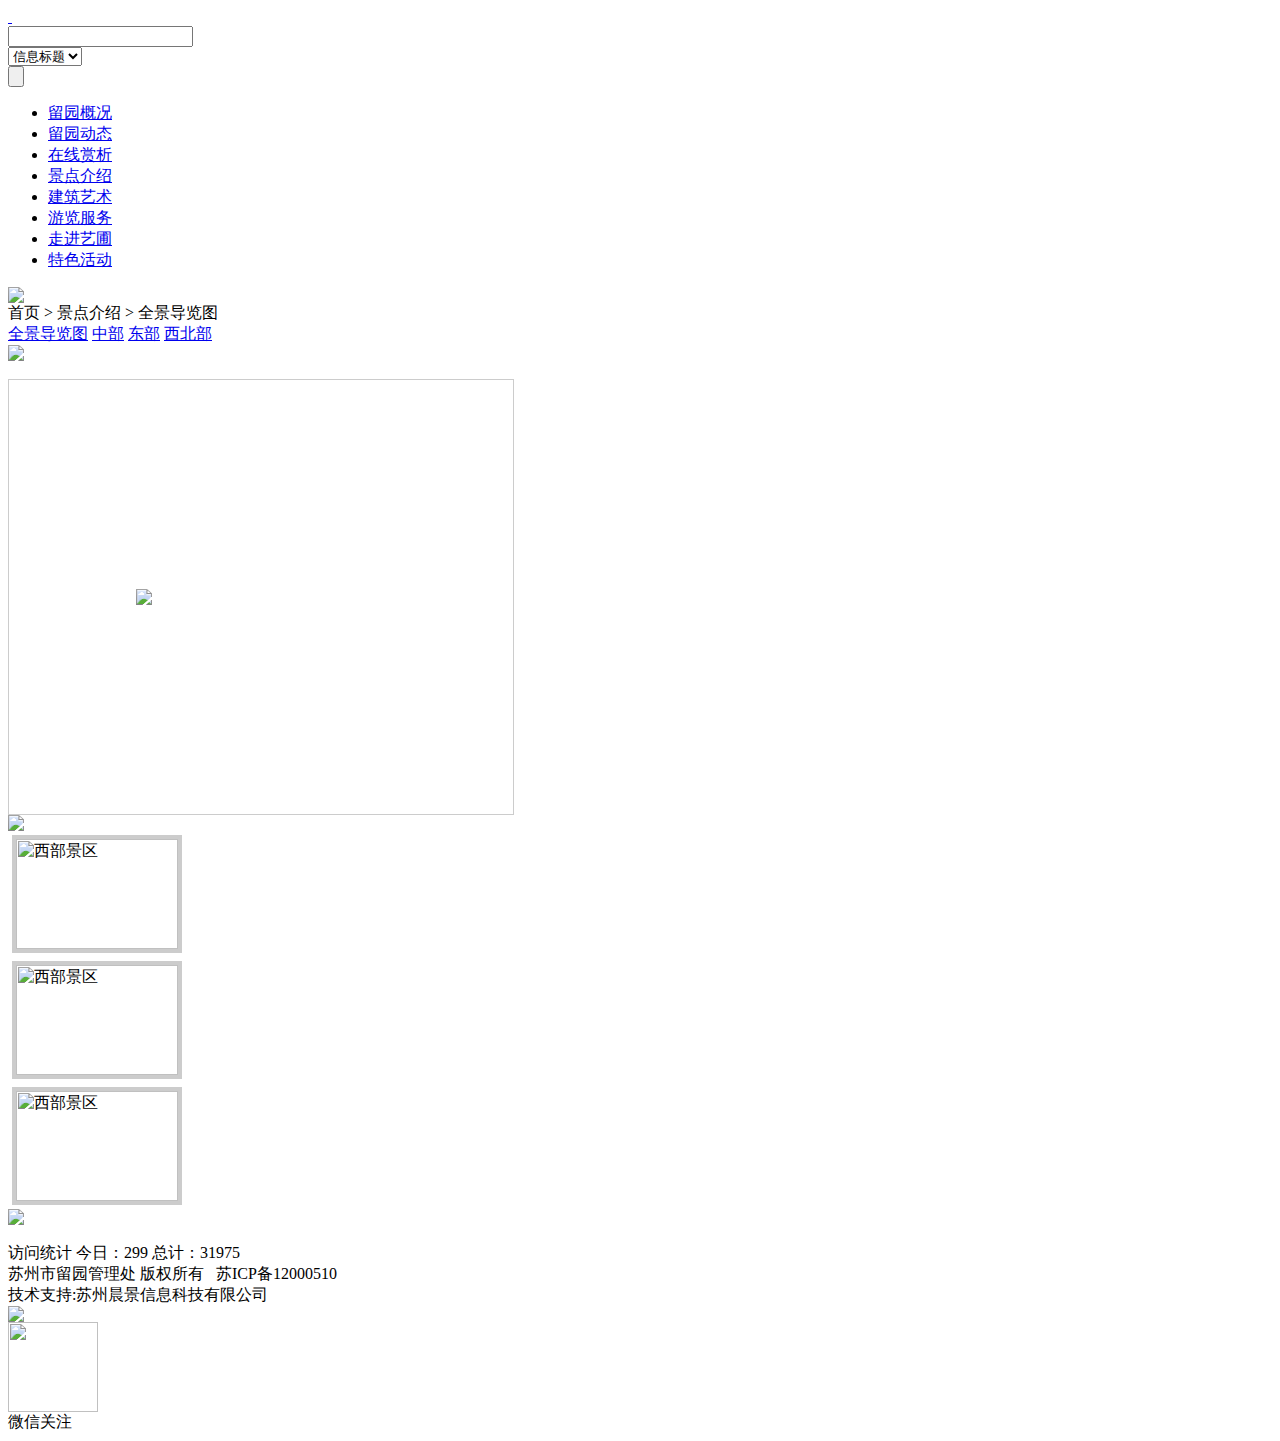
==== VirtualTour/VirtualTour/Index.html @ 85b45009 "1" ====
﻿<html xmlns="http://www.w3.org/1999/xhtml">
<head>
    <meta http-equiv="Content-Type" content="text/html; charset=utf-8">
    <title>苏州园林 四大名园  留园  景点介绍  全景导览图</title>
    <meta name="keywords" content="苏州园林 四大名园  留园">
    <meta name="description" content="苏州园林 四大名园  留园">
    <meta name="robots" content="苏州园林 四大名园  留园">
    <meta http-equiv="Content-Type" content="text/html; charset=utf-8">
    <link href="/Public/gardenly/sub.css?v=1" rel="stylesheet" type="text/css">
    <link rel="icon" href="favicon.ico">
    <link rel="shortcut icon" href="favicon.ico">
    <script src="http://code.jquery.com/jquery-1.4.2.min.js"></script>
    <style type="text/css">
        <!--

        #place {
            overflow: hidden;
            width: 189px;
            height: 378px;
        }

            #place img {
                width: 162px;
                height: 110px;
                border: 4px solid #ccc;
                margin: 4px;
            }

        .bc {
            border: 4px solid red;
        }

        #inplace {
            float: left;
            height: 800%;
        }

        #place1 {
        }

        #place2 {
        }
        -->
    </style>
</head>

<body>
    <div class="container">

        <div class="header">
            <div id="home"><a href="/index.php">&nbsp; </a></div>
            <div class="search">
                <form action="/index.php/News/search.html" method="post">
                    <input type="text" name="search" class="searchtext">
                    <div class="searchTypeDiv">
                        <select class="searchType" name="searchType">
                            <option value="1">信息标题</option>
                        </select>
                    </div>
                    <input type="submit" class="searchbtn" value="">
                </form>
            </div>
            <div class="menu">
                <ul id="jsddm">
                    <li class="fli"><a href="/index.php/Gaikuang.html">留园概况</a></li>
                    <li><a href="/index.php/News/cate/page/93.html">留园动态</a></li>
                    <li><a href="/index.php/Shangxi.html">在线赏析</a></li>
                    <li><a href="/index.php/Jingdian.html">景点介绍</a></li>
                    <li><a href="/index.php/Jianzhu.html">建筑艺术</a></li>
                    <li><a href="/index.php/Liulan.html">游览服务</a></li>
                    <li><a href="/index.php/Yipu.html">走进艺圃</a></li>
                    <li><a href="/index.php/Tese.html">特色活动</a></li>
                </ul>
            </div>
            <div class="flash">
                <img src="/Public/gardenly/images/jingdian.png">
            </div>
        </div>
        <div class="maincontent">
            <div class="mc-header">
                <span class="fltlft">首页 &gt; 景点介绍 &gt; 全景导览图  </span>
            </div>
            <div class="mc-mid">
                <div class="innersidebar">
                    <div id="innernav">
                        <a href="/index.php/jingdian/index/page/115.html" class="link">全景导览图</a>
                        <a href="/index.php/jingdian/index/page/116.html">中部</a>				    	<a href="/index.php/jingdian/index/page/117.html">东部</a>				    	<a href="/index.php/jingdian/index/page/118.html">西北部</a>
                    </div>
                </div>
                <div class="innercontent">
                    <div class="ibox">
                        <a href="/index.php/jingdian/map.html">
                            <img src="/Public/gardenly/images/visual.png" border="0"></a><br clear="all">
                        <br clear="all">
                        <div id="pmcont" class="fltlft" style="width: 480px; height: 410px; padding: 12px; text-align: center; vertical-align: middle; border: 1px solid #ccc; display: block;">
                            <table style="width: 480px; height: 410px;">
                                <tbody>
                                    <tr>
                                        <td valign="middle">
                                            <div style="margin:0 auto; width:250px;">
                                            <a id="imga" href="/index.php/jingdian/pic/page/118/i/33.html">
                                                <img id="img" src="/Public/jdjs/x7.gif" style="max-height:300px;" border="0"></a>
                                                </div>
                                        </td>
                                    </tr>
                                </tbody>
                            </table>
                        </div>
                        <div class="fltlft">
                            <div>
                                <a href="javascript:void(0);" onclick="up();return false;">
                                    <img src="/Public/gardenly/images/s-top.png" border="0"></a>
                            </div>
                            <div id="place">
                                <div id="inplace">
                                    <div id="place1">
                                        <img src="/Public/jdjs/x7.gif" alt="西部景区" rel="/index.php/jingdian/pic/page/118/i/33.html"><img src="/Public/jdjs/x6.gif" alt="西部景区" rel="/index.php/jingdian/pic/page/118/i/32.html"><img src="/Public/jdjs/x5.gif" alt="西部景区" rel="/index.php/jingdian/pic/page/118/i/31.html"><img src="/Public/jdjs/x4.gif" alt="至乐亭" rel="/index.php/jingdian/pic/page/118/i/30.html"><img src="/Public/jdjs/x3.gif" alt="舒啸亭" rel="/index.php/jingdian/pic/page/118/i/29.html"><img src="/Public/jdjs/x2.gif" alt="活泼坡地" rel="/index.php/jingdian/pic/page/118/i/28.html"><img src="/Public/jdjs/x1.gif" alt="盛家祠堂" rel="/index.php/jingdian/pic/page/118/i/27.html"><img src="/Public/jdjs/d14.gif" alt="东部景区" rel="/index.php/jingdian/pic/page/117/i/26.html"><img src="/Public/jdjs/d13.gif" alt="东部景区" rel="/index.php/jingdian/pic/page/117/i/25.html"><img src="/Public/jdjs/d12.gif" alt="东部景区" rel="/index.php/jingdian/pic/page/117/i/24.html"><img src="/Public/jdjs/d11.gif" alt="东部景区" rel="/index.php/jingdian/pic/page/117/i/23.html"><img src="/Public/jdjs/d10.gif" alt="还我读书斋" rel="/index.php/jingdian/pic/page/117/i/22.html"><img src="/Public/jdjs/d9.gif" alt="揖峰轩" rel="/index.php/jingdian/pic/page/117/i/21.html"><img src="/Public/jdjs/d8.gif" alt="林泉奢硕之馆" rel="/index.php/jingdian/pic/page/117/i/20.html"><img src="/Public/jdjs/d7.gif" alt="冠云台" rel="/index.php/jingdian/pic/page/117/i/19.html">
                                        <img src="/Public/jdjs/d6.gif" alt="佳晴喜雨快雪之亭" rel="/index.php/jingdian/pic/page/117/i/18.html"><img src="/Public/jdjs/d5.gif" alt="冠云峰" rel="/index.php/jingdian/pic/page/117/i/17.html"><img src="/Public/jdjs/d4.gif" alt="冠云楼" rel="/index.php/jingdian/pic/page/117/i/16.html"><img src="/Public/jdjs/d3.gif" alt="冠云亭" rel="/index.php/jingdian/pic/page/117/i/15.html"><img src="/Public/jdjs/d2.gif" alt="冠云峰" rel="/index.php/jingdian/pic/page/117/i/14.html"><img src="/Public/jdjs/d1.gif" alt="五峰仙馆" rel="/index.php/jingdian/pic/page/117/i/13.html"><img src="/Public/jdjs/12.gif" alt="古木交柯" rel="/index.php/jingdian/pic/page/116/i/12.html"><img src="/Public/jdjs/11.gif" alt="明瑟楼" rel="/index.php/jingdian/pic/page/116/i/11.html"><img src="/Public/jdjs/10.gif" alt="可亭" rel="/index.php/jingdian/pic/page/116/i/10.html"><img src="/Public/jdjs/9.gif" alt="绿荫" rel="/index.php/jingdian/pic/page/116/i/9.html">
                                        <img src="/Public/jdjs/8.gif" alt="闻木樨香轩" rel="/index.php/jingdian/pic/page/116/i/8.html"><img src="/Public/jdjs/7.gif" alt="远翠阁" rel="/index.php/jingdian/pic/page/116/i/7.html"><img src="/Public/jdjs/6.gif" alt="汲古得绠处" rel="/index.php/jingdian/pic/page/116/i/6.html"><img src="/Public/jdjs/5.gif" alt="清风池馆" rel="/index.php/jingdian/pic/page/116/i/5.html"><img src="/Public/jdjs/4.gif" alt="曲溪楼" rel="/index.php/jingdian/pic/page/116/i/4.html"><img src="/Public/jdjs/3.gif" alt="濠濮亭" rel="/index.php/jingdian/pic/page/116/i/3.html"><img src="/Public/jdjs/2.gif" alt="小蓬莱" rel="/index.php/jingdian/pic/page/116/i/2.html"><img src="/Public/jdjs/1.gif" alt="涵碧山房" rel="/index.php/jingdian/pic/page/116/i/1.html">
                                    </div>
                                    <div id="place2">
                                        <img src="/Public/jdjs/x7.gif" alt="西部景区" rel="/index.php/jingdian/pic/page/118/i/33.html"><img src="/Public/jdjs/x6.gif" alt="西部景区" rel="/index.php/jingdian/pic/page/118/i/32.html"><img src="/Public/jdjs/x5.gif" alt="西部景区" rel="/index.php/jingdian/pic/page/118/i/31.html"><img src="/Public/jdjs/x4.gif" alt="至乐亭" rel="/index.php/jingdian/pic/page/118/i/30.html"><img src="/Public/jdjs/x3.gif" alt="舒啸亭" rel="/index.php/jingdian/pic/page/118/i/29.html"><img src="/Public/jdjs/x2.gif" alt="活泼坡地" rel="/index.php/jingdian/pic/page/118/i/28.html"><img src="/Public/jdjs/x1.gif" alt="盛家祠堂" rel="/index.php/jingdian/pic/page/118/i/27.html"><img src="/Public/jdjs/d14.gif" alt="东部景区" rel="/index.php/jingdian/pic/page/117/i/26.html"><img src="/Public/jdjs/d13.gif" alt="东部景区" rel="/index.php/jingdian/pic/page/117/i/25.html"><img src="/Public/jdjs/d12.gif" alt="东部景区" rel="/index.php/jingdian/pic/page/117/i/24.html"><img src="/Public/jdjs/d11.gif" alt="东部景区" rel="/index.php/jingdian/pic/page/117/i/23.html"><img src="/Public/jdjs/d10.gif" alt="还我读书斋" rel="/index.php/jingdian/pic/page/117/i/22.html"><img src="/Public/jdjs/d9.gif" alt="揖峰轩" rel="/index.php/jingdian/pic/page/117/i/21.html">
                                        <img src="/Public/jdjs/d8.gif" alt="林泉奢硕之馆" rel="/index.php/jingdian/pic/page/117/i/20.html"><img src="/Public/jdjs/d7.gif" alt="冠云台" rel="/index.php/jingdian/pic/page/117/i/19.html"><img src="/Public/jdjs/d6.gif" alt="佳晴喜雨快雪之亭" rel="/index.php/jingdian/pic/page/117/i/18.html"><img src="/Public/jdjs/d5.gif" alt="冠云峰" rel="/index.php/jingdian/pic/page/117/i/17.html"><img src="/Public/jdjs/d4.gif" alt="冠云楼" rel="/index.php/jingdian/pic/page/117/i/16.html"><img src="/Public/jdjs/d3.gif" alt="冠云亭" rel="/index.php/jingdian/pic/page/117/i/15.html"><img src="/Public/jdjs/d2.gif" alt="冠云峰" rel="/index.php/jingdian/pic/page/117/i/14.html"><img src="/Public/jdjs/d1.gif" alt="五峰仙馆" rel="/index.php/jingdian/pic/page/117/i/13.html"><img src="/Public/jdjs/12.gif" alt="古木交柯" rel="/index.php/jingdian/pic/page/116/i/12.html"><img src="/Public/jdjs/11.gif" alt="明瑟楼" rel="/index.php/jingdian/pic/page/116/i/11.html"><img src="/Public/jdjs/10.gif" alt="可亭" rel="/index.php/jingdian/pic/page/116/i/10.html"><img src="/Public/jdjs/9.gif" alt="绿荫" rel="/index.php/jingdian/pic/page/116/i/9.html"><img src="/Public/jdjs/8.gif" alt="闻木樨香轩" rel="/index.php/jingdian/pic/page/116/i/8.html"><img src="/Public/jdjs/7.gif" alt="远翠阁" rel="/index.php/jingdian/pic/page/116/i/7.html"><img src="/Public/jdjs/6.gif" alt="汲古得绠处" rel="/index.php/jingdian/pic/page/116/i/6.html">
                                        <img src="/Public/jdjs/5.gif" alt="清风池馆" rel="/index.php/jingdian/pic/page/116/i/5.html"><img src="/Public/jdjs/4.gif" alt="曲溪楼" rel="/index.php/jingdian/pic/page/116/i/4.html"><img src="/Public/jdjs/3.gif" alt="濠濮亭" rel="/index.php/jingdian/pic/page/116/i/3.html"><img src="/Public/jdjs/2.gif" alt="小蓬莱" rel="/index.php/jingdian/pic/page/116/i/2.html"><img src="/Public/jdjs/1.gif" alt="涵碧山房" rel="/index.php/jingdian/pic/page/116/i/1.html">
                                    </div>
                                </div>
                            </div>
                            <div>
                                <a href="javascript:void(0);" onclick="down();return false;">
                                    <img src="/Public/gardenly/images/s-bottom.png" border="0"></a>
                            </div>
                        </div>
                    </div>
                    <script>
					<!--
    var speed=100;
    var tab=document.getElementById("place");
    var tab1=document.getElementById("place1");
    var tab2=document.getElementById("place2");
    tab2.innerHTML=tab1.innerHTML;
    function Marquee(){
        if(tab2.offsetHeight-tab.scrollTop<=0)
            tab.scrollTop-=tab1.offsetHeight
        else{
            tab.scrollTop+=2;
        }
    }
    //	var MyMar=setInterval(Marquee,speed);
    //	tab.onmouseover=function() {clearInterval(MyMar)};
    //	tab.onmouseout=function() {MyMar=setInterval(Marquee,speed)};
    var nowImage=$("#place img").first();
    $("#place img").click(function(){
        nowImage = $(this);
        if(tab2.offsetHeight-tab.scrollTop<=0)
            tab.scrollTop-=tab1.offsetHeight;
        else{
            tab.scrollTop+=$(this).offset().top-737;
        }
						
        $("#img").attr("src",$(this).attr("src"));
        $("#imga").attr("href",$(this).attr("rel"));
    });
					
    var u=false;
    $("#pmcont").click(function(){
        if(u){
            up();
            nowImage = nowImage.prev();
        }else{
            down();
            nowImage = nowImage.next();
            /**
            if(!nowImage){
                nowImage = $("#place img").first();
            }
            **/
        }
        $("#img").attr("src",nowImage.attr("src"));
        $("#imga").attr("href",nowImage.attr("rel"));
    });
					
    $("#pmcont").mousemove(function(e){
        var positionY=e.pageY-$(this).offset().top;
        if(positionY<=$(this).height()/2){
            $(this).css({cursor:"url(/szliuyuan/Public/images/mouseup_is.cur)"});
            u=true;
        }else{
            $(this).css({cursor:"url(/szliuyuan/Public/images/mousedown_is.cur)"});
            u=false;
        }
    });
					
    $("#place").bind("mousewheel", function() {
        if(event.wheelDelta>0){
            up();
        }
        if(event.wheelDelta<0){
            down();
        }
        return false;
    });
						
    function up(){
        if(tab2.offsetHeight-tab.scrollTop<=0)
            tab.scrollTop-=tab1.offsetHeight;
        else{
            tab.scrollTop-=126;
        }
    }
    function down(){
        if(tab2.offsetHeight-tab.scrollTop<=0)
            tab.scrollTop-=tab1.offsetHeight;
        else{
            tab.scrollTop+=126;
        }
    }
    -->
                    </script>
                </div>
                <br clear="all">
            </div>
            <div class="mc-btm"></div>
        </div>
        <div class="footer">
            访问统计   今日：299 
		总计：31975 
            <br>
            苏州市留园管理处 版权所有  &nbsp; 苏ICP备12000510<br>
            技术支持:苏州晨景信息科技有限公司<br>
            <div id="loyyy">
                <script type="text/javascript">
                    document.write(unescape("%3Cspan id='_ideConac' %3E%3C/span%3E%3Cscript src='http://dcs.conac.cn/js/11/181/0000/60394137/CA111810000603941370001.js' type='text/javascript'%3E%3C/script%3E"));
                </script>
                <span id="_ideConac"><a href="//bszs.conac.cn/sitename?method=show&amp;id=094AEB2D3887443AE053022819ACDA35" target="_blank">
                    <img id="imgConac" vspace="0" hspace="0" border="0" src="//dcs.conac.cn/image/blue.png" data-bd-imgshare-binded="1"></a></span><script src="http://dcs.conac.cn/js/11/181/0000/60394137/CA111810000603941370001.js" type="text/javascript"></script><span id="Span1"></span>
            </div>
            <div id="loyyy2">
                <img src="/Public/images/ly_weixin.png" width="90"><br>
                微信关注
            </div>
        </div>

        <!-- end .container -->
    </div>
    <div class="bottombg"></div>
</body>
</html>
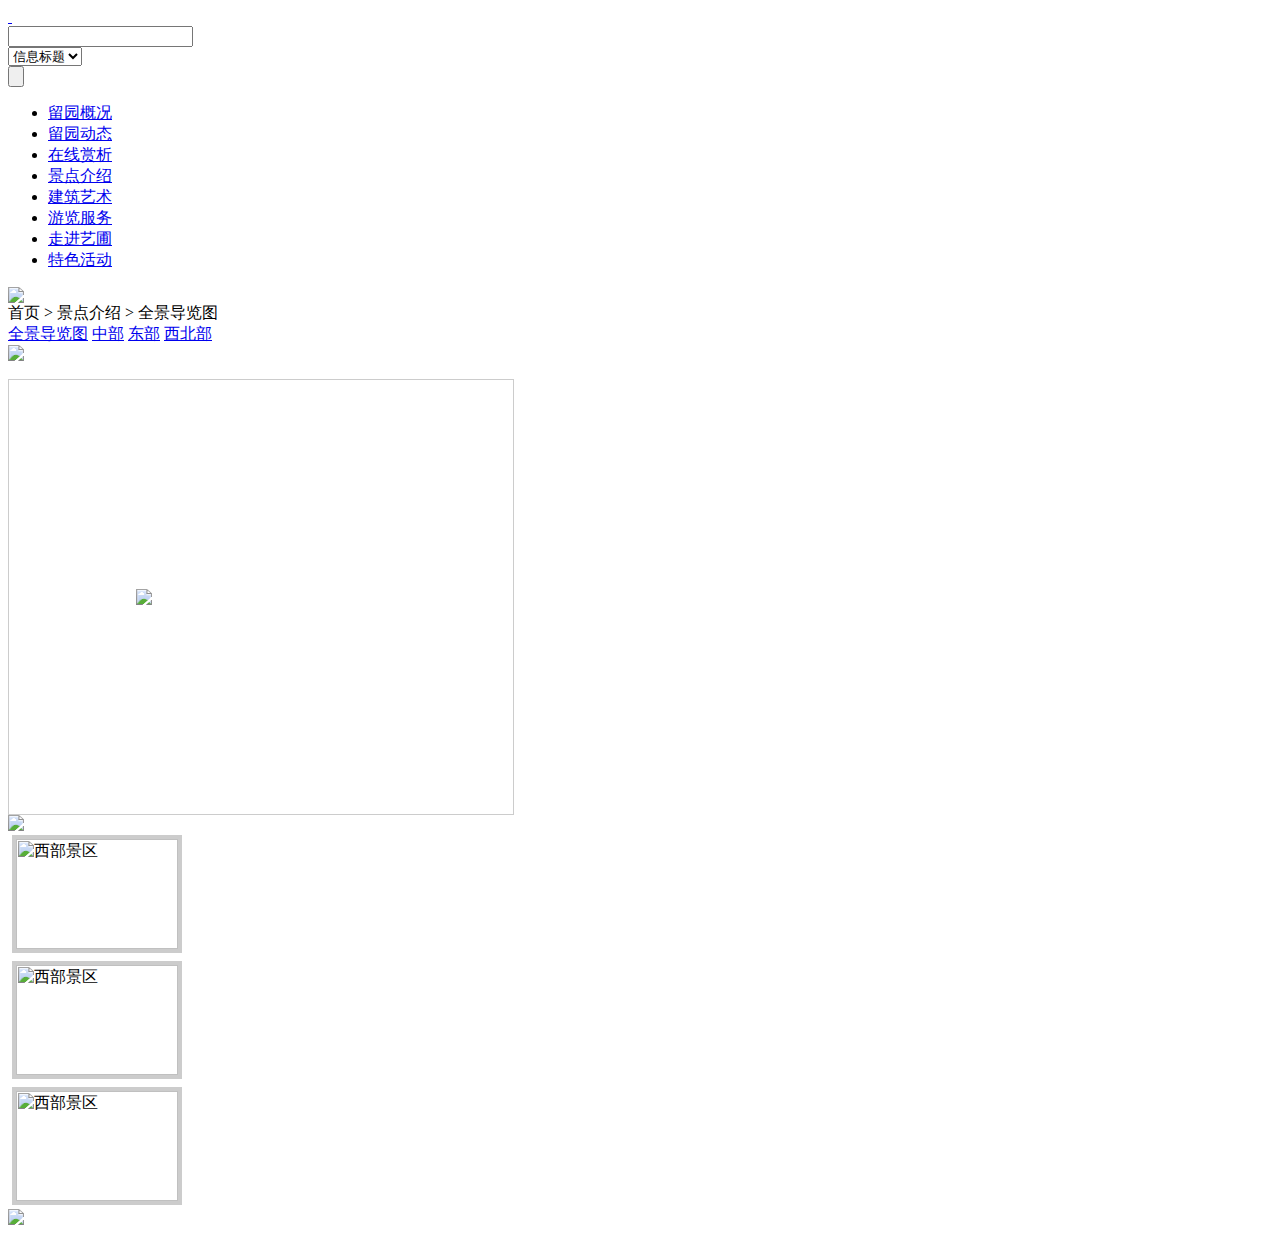
==== commit 50876640: "1" ====
--- a/VirtualTour/VirtualTour/Index.html
+++ b/VirtualTour/VirtualTour/Index.html
@@ -9,10 +9,9 @@
     <link href="/Public/gardenly/sub.css?v=1" rel="stylesheet" type="text/css">
     <link rel="icon" href="favicon.ico">
     <link rel="shortcut icon" href="favicon.ico">
-    <script src="http://code.jquery.com/jquery-1.4.2.min.js"></script>
+    <script src="/Public/jquery-1.8.2.js"></script>
+    <script src="partialview.js?v=2"></script>
     <style type="text/css">
-        <!--
-
         #place {
             overflow: hidden;
             width: 189px;
@@ -40,43 +39,18 @@
 
         #place2 {
         }
-        -->
     </style>
+    <script>
+      
+    </script>
 </head>
-
 <body>
     <div class="container">
-
-        <div class="header">
-            <div id="home"><a href="/index.php">&nbsp; </a></div>
-            <div class="search">
-                <form action="/index.php/News/search.html" method="post">
-                    <input type="text" name="search" class="searchtext">
-                    <div class="searchTypeDiv">
-                        <select class="searchType" name="searchType">
-                            <option value="1">信息标题</option>
-                        </select>
-                    </div>
-                    <input type="submit" class="searchbtn" value="">
-                </form>
-            </div>
-            <div class="menu">
-                <ul id="jsddm">
-                    <li class="fli"><a href="/index.php/Gaikuang.html">留园概况</a></li>
-                    <li><a href="/index.php/News/cate/page/93.html">留园动态</a></li>
-                    <li><a href="/index.php/Shangxi.html">在线赏析</a></li>
-                    <li><a href="/index.php/Jingdian.html">景点介绍</a></li>
-                    <li><a href="/index.php/Jianzhu.html">建筑艺术</a></li>
-                    <li><a href="/index.php/Liulan.html">游览服务</a></li>
-                    <li><a href="/index.php/Yipu.html">走进艺圃</a></li>
-                    <li><a href="/index.php/Tese.html">特色活动</a></li>
-                </ul>
-            </div>
+        <div style="width:100%;height:144px;" _partialview="head.html"></div>
+        <div class="maincontent">
             <div class="flash">
                 <img src="/Public/gardenly/images/jingdian.png">
             </div>
-        </div>
-        <div class="maincontent">
             <div class="mc-header">
                 <span class="fltlft">首页 &gt; 景点介绍 &gt; 全景导览图  </span>
             </div>
@@ -97,10 +71,10 @@
                                 <tbody>
                                     <tr>
                                         <td valign="middle">
-                                            <div style="margin:0 auto; width:250px;">
-                                            <a id="imga" href="/index.php/jingdian/pic/page/118/i/33.html">
-                                                <img id="img" src="/Public/jdjs/x7.gif" style="max-height:300px;" border="0"></a>
-                                                </div>
+                                            <div style="margin: 0 auto; width: 250px;">
+                                                <a id="imga" href="/index.php/jingdian/pic/page/118/i/33.html">
+                                                    <img id="img" src="/Public/jdjs/x7.gif" style="max-height: 300px;" border="0"></a>
+                                            </div>
                                         </td>
                                     </tr>
                                 </tbody>
@@ -131,117 +105,97 @@
                             </div>
                         </div>
                     </div>
-                    <script>
-					<!--
-    var speed=100;
-    var tab=document.getElementById("place");
-    var tab1=document.getElementById("place1");
-    var tab2=document.getElementById("place2");
-    tab2.innerHTML=tab1.innerHTML;
-    function Marquee(){
-        if(tab2.offsetHeight-tab.scrollTop<=0)
-            tab.scrollTop-=tab1.offsetHeight
-        else{
-            tab.scrollTop+=2;
-        }
-    }
-    //	var MyMar=setInterval(Marquee,speed);
-    //	tab.onmouseover=function() {clearInterval(MyMar)};
-    //	tab.onmouseout=function() {MyMar=setInterval(Marquee,speed)};
-    var nowImage=$("#place img").first();
-    $("#place img").click(function(){
-        nowImage = $(this);
-        if(tab2.offsetHeight-tab.scrollTop<=0)
-            tab.scrollTop-=tab1.offsetHeight;
-        else{
-            tab.scrollTop+=$(this).offset().top-737;
-        }
-						
-        $("#img").attr("src",$(this).attr("src"));
-        $("#imga").attr("href",$(this).attr("rel"));
-    });
-					
-    var u=false;
-    $("#pmcont").click(function(){
-        if(u){
-            up();
-            nowImage = nowImage.prev();
-        }else{
-            down();
-            nowImage = nowImage.next();
-            /**
-            if(!nowImage){
-                nowImage = $("#place img").first();
-            }
-            **/
-        }
-        $("#img").attr("src",nowImage.attr("src"));
-        $("#imga").attr("href",nowImage.attr("rel"));
-    });
-					
-    $("#pmcont").mousemove(function(e){
-        var positionY=e.pageY-$(this).offset().top;
-        if(positionY<=$(this).height()/2){
-            $(this).css({cursor:"url(/szliuyuan/Public/images/mouseup_is.cur)"});
-            u=true;
-        }else{
-            $(this).css({cursor:"url(/szliuyuan/Public/images/mousedown_is.cur)"});
-            u=false;
-        }
-    });
-					
-    $("#place").bind("mousewheel", function() {
-        if(event.wheelDelta>0){
-            up();
-        }
-        if(event.wheelDelta<0){
-            down();
-        }
-        return false;
-    });
-						
-    function up(){
-        if(tab2.offsetHeight-tab.scrollTop<=0)
-            tab.scrollTop-=tab1.offsetHeight;
-        else{
-            tab.scrollTop-=126;
-        }
-    }
-    function down(){
-        if(tab2.offsetHeight-tab.scrollTop<=0)
-            tab.scrollTop-=tab1.offsetHeight;
-        else{
-            tab.scrollTop+=126;
-        }
-    }
-    -->
-                    </script>
+
                 </div>
                 <br clear="all">
             </div>
             <div class="mc-btm"></div>
         </div>
-        <div class="footer">
-            访问统计   今日：299 
-		总计：31975 
-            <br>
-            苏州市留园管理处 版权所有  &nbsp; 苏ICP备12000510<br>
-            技术支持:苏州晨景信息科技有限公司<br>
-            <div id="loyyy">
-                <script type="text/javascript">
-                    document.write(unescape("%3Cspan id='_ideConac' %3E%3C/span%3E%3Cscript src='http://dcs.conac.cn/js/11/181/0000/60394137/CA111810000603941370001.js' type='text/javascript'%3E%3C/script%3E"));
-                </script>
-                <span id="_ideConac"><a href="//bszs.conac.cn/sitename?method=show&amp;id=094AEB2D3887443AE053022819ACDA35" target="_blank">
-                    <img id="imgConac" vspace="0" hspace="0" border="0" src="//dcs.conac.cn/image/blue.png" data-bd-imgshare-binded="1"></a></span><script src="http://dcs.conac.cn/js/11/181/0000/60394137/CA111810000603941370001.js" type="text/javascript"></script><span id="Span1"></span>
-            </div>
-            <div id="loyyy2">
-                <img src="/Public/images/ly_weixin.png" width="90"><br>
-                微信关注
-            </div>
-        </div>
-
+        <script _partialview="foot.html"></script>
         <!-- end .container -->
     </div>
     <div class="bottombg"></div>
+    <script>
+        var speed = 100;
+        var tab = document.getElementById("place");
+        var tab1 = document.getElementById("place1");
+        var tab2 = document.getElementById("place2");
+        tab2.innerHTML = tab1.innerHTML;
+        function Marquee() {
+            if (tab2.offsetHeight - tab.scrollTop <= 0)
+                tab.scrollTop -= tab1.offsetHeight
+            else {
+                tab.scrollTop += 2;
+            }
+        }
+        //	var MyMar=setInterval(Marquee,speed);
+        //	tab.onmouseover=function() {clearInterval(MyMar)};
+        //	tab.onmouseout=function() {MyMar=setInterval(Marquee,speed)};
+        var nowImage = $("#place img").first();
+        $("#place img").click(function () {
+            nowImage = $(this);
+            if (tab2.offsetHeight - tab.scrollTop <= 0)
+                tab.scrollTop -= tab1.offsetHeight;
+            else {
+                tab.scrollTop += $(this).offset().top - 737;
+            }
+
+            $("#img").attr("src", $(this).attr("src"));
+            $("#imga").attr("href", $(this).attr("rel"));
+        });
+
+        var u = false;
+        $("#pmcont").click(function () {
+            if (u) {
+                up();
+                nowImage = nowImage.prev();
+            } else {
+                down();
+                nowImage = nowImage.next();
+                /**
+                if(!nowImage){
+                    nowImage = $("#place img").first();
+                }
+                **/
+            }
+            $("#img").attr("src", nowImage.attr("src"));
+            $("#imga").attr("href", nowImage.attr("rel"));
+        });
+
+        $("#pmcont").mousemove(function (e) {
+            var positionY = e.pageY - $(this).offset().top;
+            if (positionY <= $(this).height() / 2) {
+                $(this).css({ cursor: "url(/szliuyuan/Public/images/mouseup_is.cur)" });
+                u = true;
+            } else {
+                $(this).css({ cursor: "url(/szliuyuan/Public/images/mousedown_is.cur)" });
+                u = false;
+            }
+        });
+
+        $("#place").bind("mousewheel", function () {
+            if (event.wheelDelta > 0) {
+                up();
+            }
+            if (event.wheelDelta < 0) {
+                down();
+            }
+            return false;
+        });
+        function up() {
+            if (tab2.offsetHeight - tab.scrollTop <= 0)
+                tab.scrollTop -= tab1.offsetHeight;
+            else {
+                tab.scrollTop -= 126;
+            }
+        }
+        function down() {
+            if (tab2.offsetHeight - tab.scrollTop <= 0)
+                tab.scrollTop -= tab1.offsetHeight;
+            else {
+                tab.scrollTop += 126;
+            }
+        }
+    </script>
 </body>
 </html>
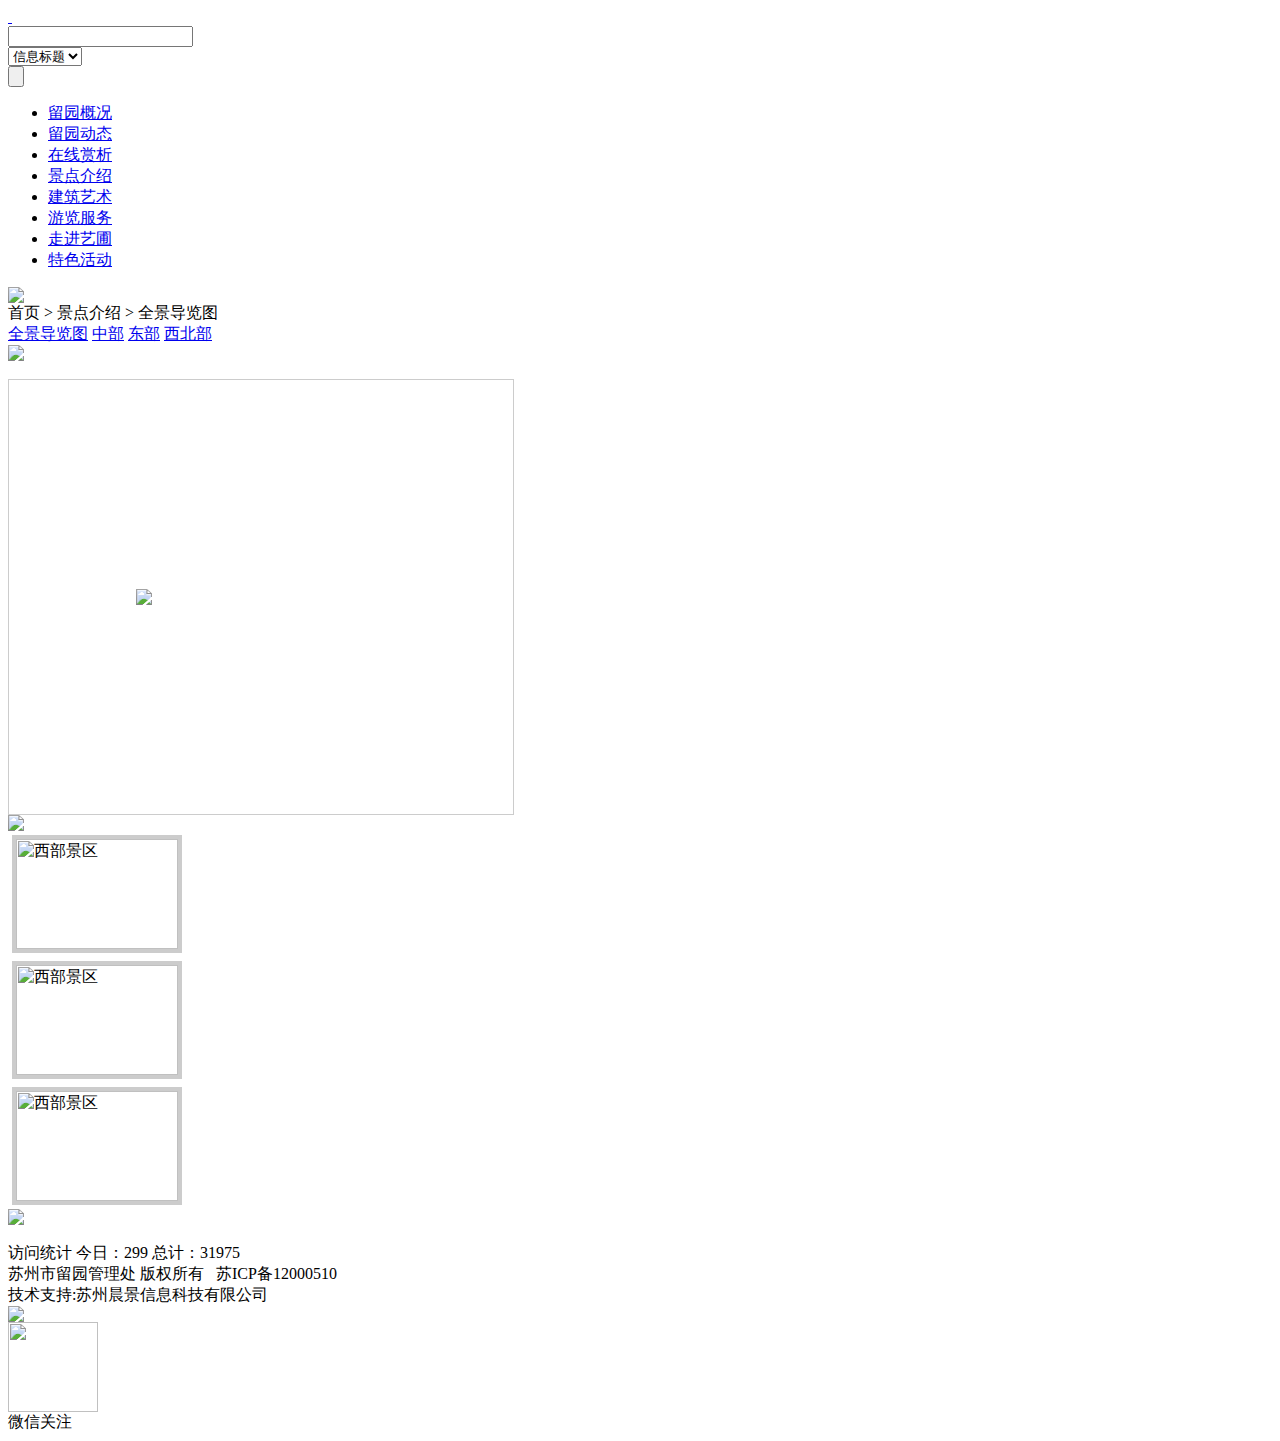
==== commit 80fb87f7: "1" ====
--- a/VirtualTour/VirtualTour/Index.html
+++ b/VirtualTour/VirtualTour/Index.html
@@ -111,7 +111,7 @@
             </div>
             <div class="mc-btm"></div>
         </div>
-        <script _partialview="foot.html"></script>
+        <div _partialview="foot.html"></div>
         <!-- end .container -->
     </div>
     <div class="bottombg"></div>
